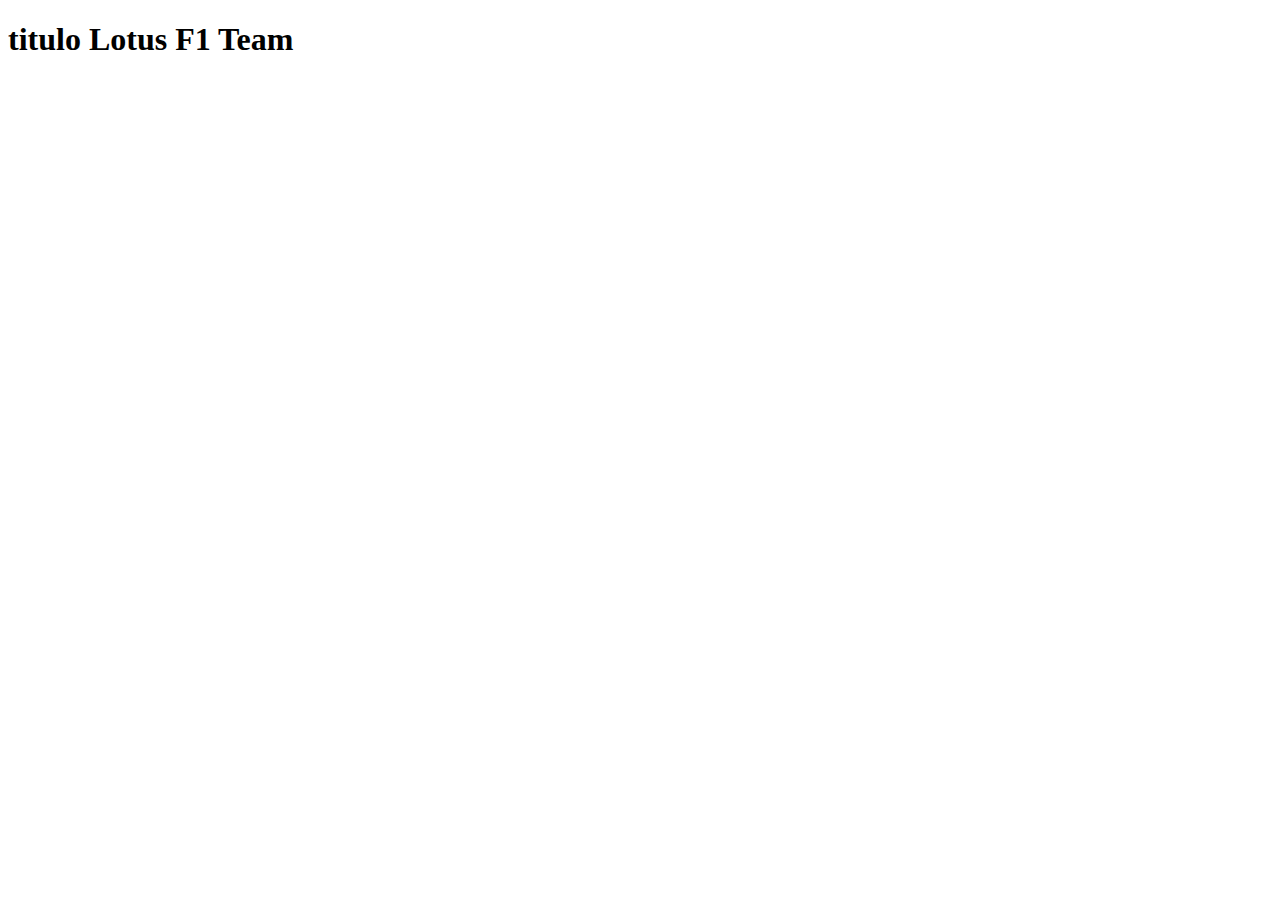
==== Lotus.html @ 2084c67b "t1" ====
<!DOCTYPE html>
<html lang="en">
<head>
    <meta charset="UTF-8">
    <meta name="viewport" content="width=device-width, initial-scale=1.0">
    <title>Document</title>
</head>
<body>
    <h1>titulo Lotus F1 Team</h1>
    
</body>
</html>
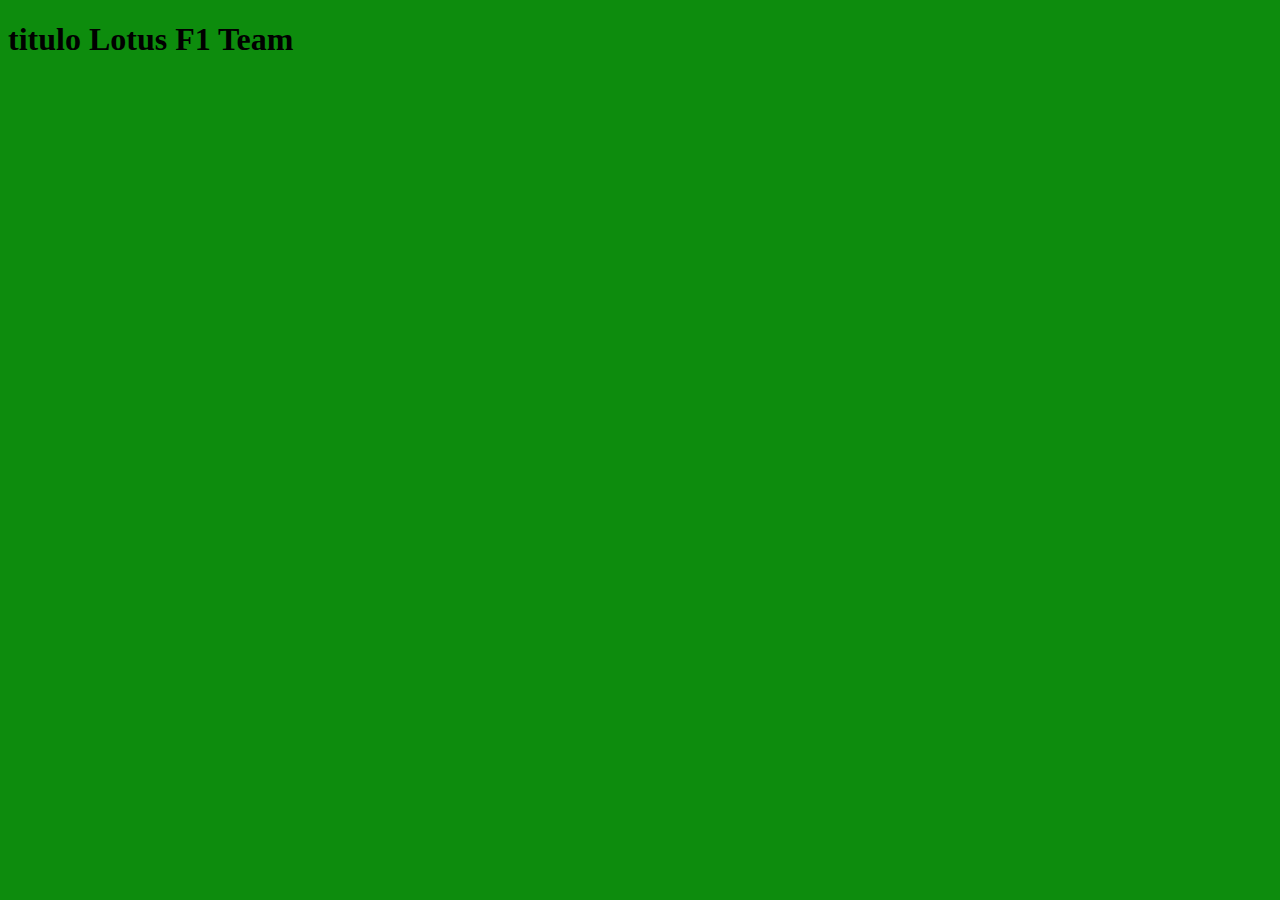
==== commit f3aaa3cd: "teste" ====
--- a/Lotus.html
+++ b/Lotus.html
@@ -7,6 +7,10 @@
 </head>
 <body>
     <h1>titulo Lotus F1 Team</h1>
-    
+    <style>
+    body{
+        background-color: hsl(120, 83%, 30%);
+    }
+    </style>
 </body>
 </html>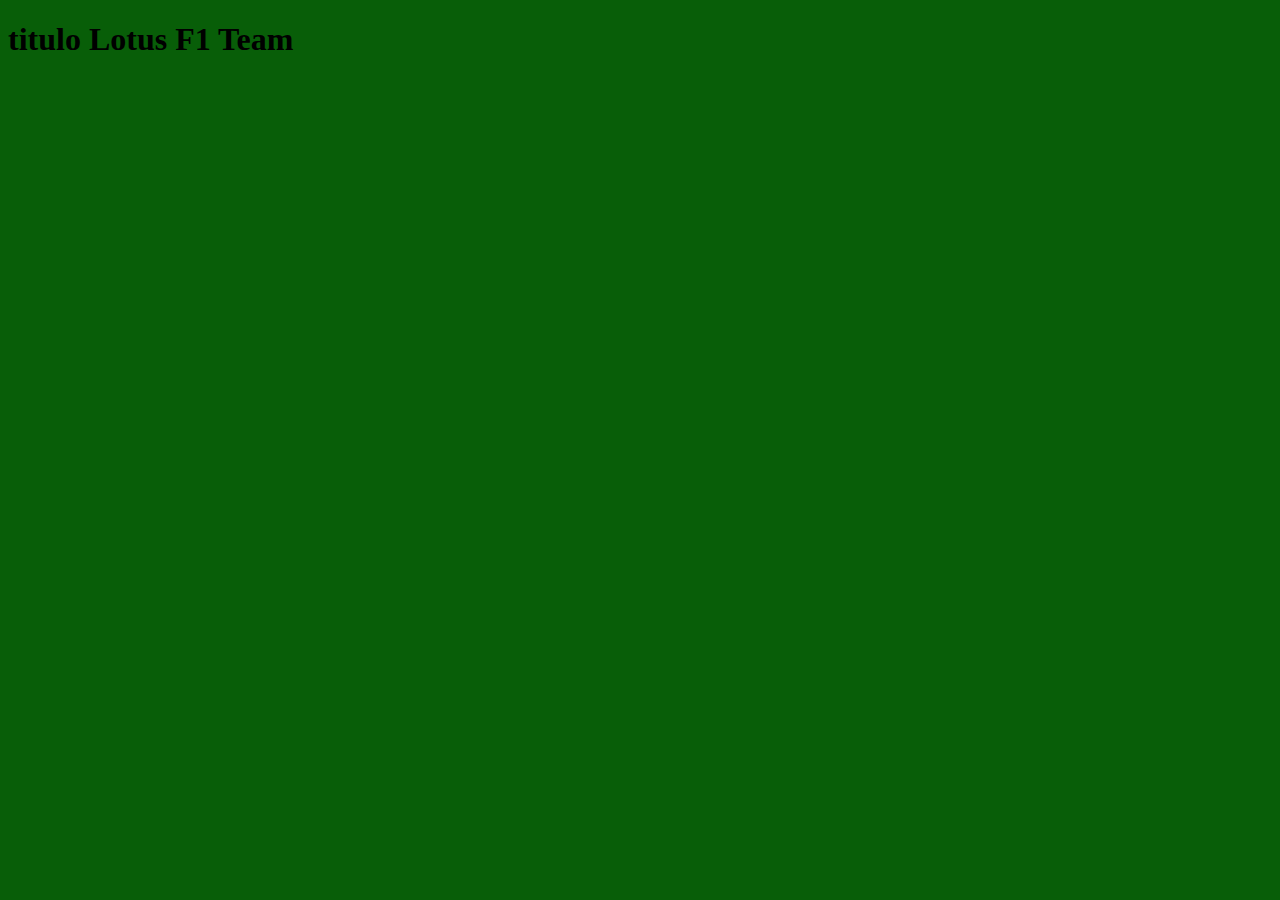
==== commit 6b1e9fef: "teste" ====
--- a/Lotus.html
+++ b/Lotus.html
@@ -9,7 +9,7 @@
     <h1>titulo Lotus F1 Team</h1>
     <style>
     body{
-        background-color: hsl(120, 83%, 30%);
+        background-color: hwb(120 3% 63%);
     }
     </style>
 </body>
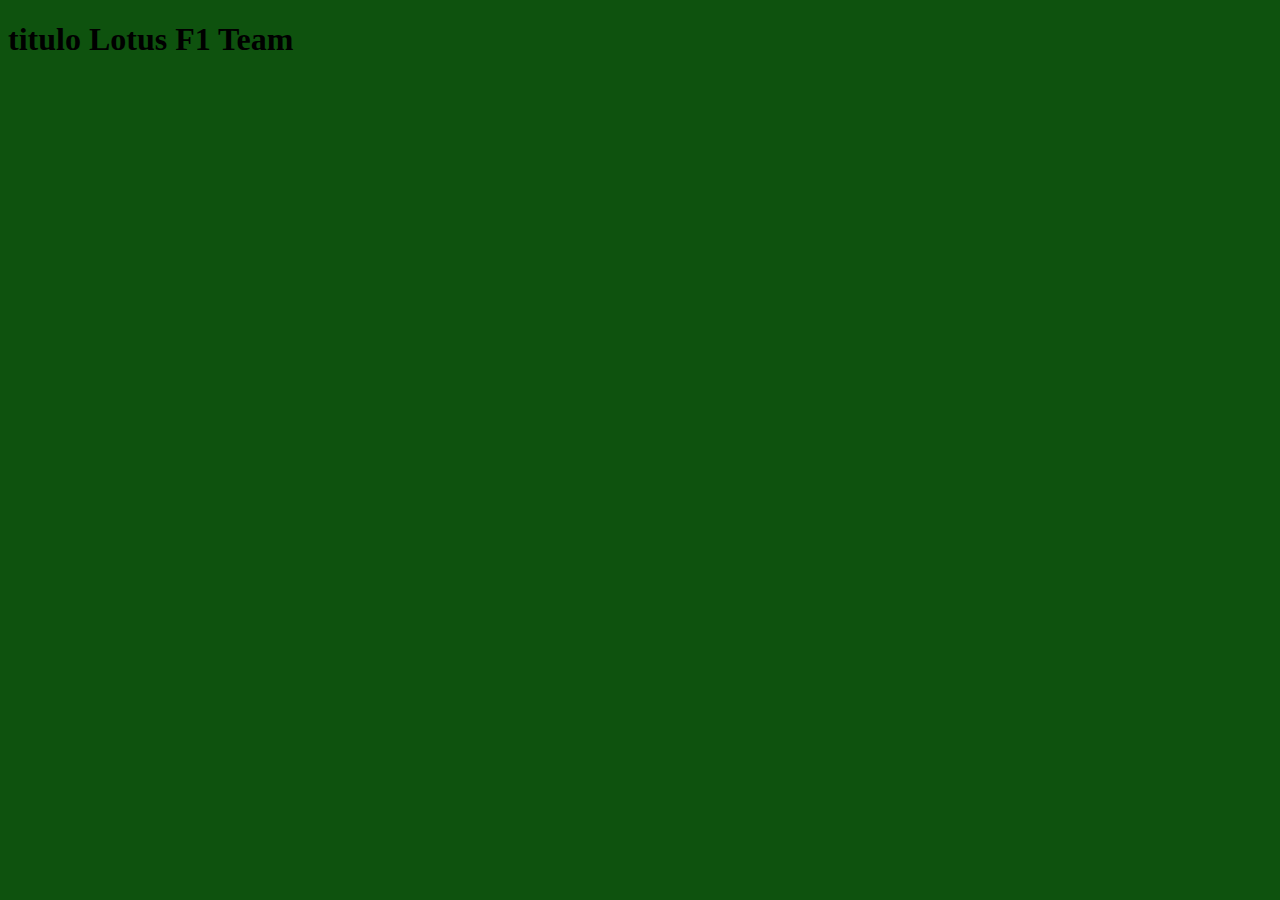
==== commit f2a4268d: "teste" ====
--- a/Lotus.html
+++ b/Lotus.html
@@ -9,7 +9,7 @@
     <h1>titulo Lotus F1 Team</h1>
     <style>
     body{
-        background-color: hwb(120 3% 63%);
+        background-color: #0e520e;
     }
     </style>
 </body>
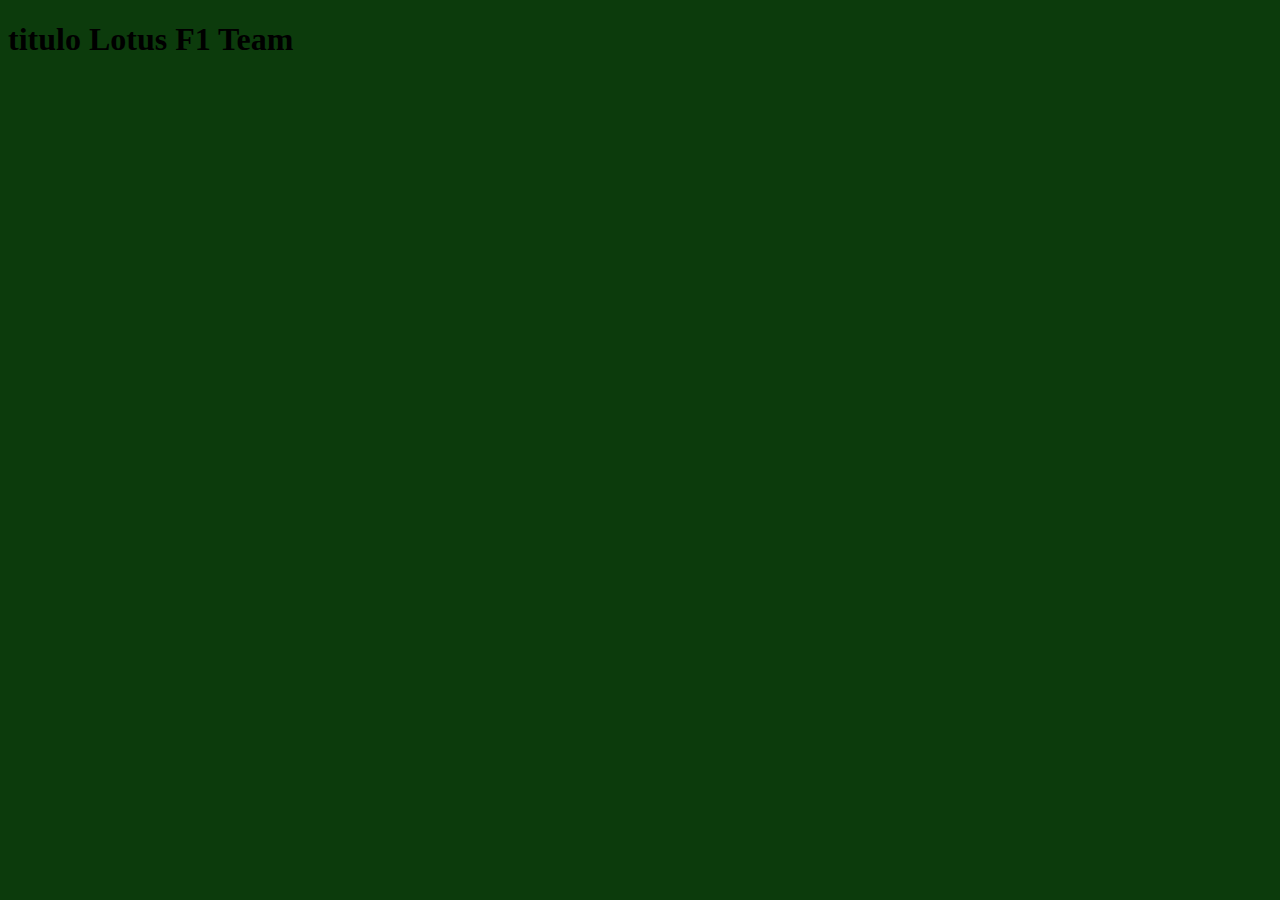
==== commit e7d84b12: "teste12" ====
--- a/Lotus.html
+++ b/Lotus.html
@@ -9,7 +9,7 @@
     <h1>titulo Lotus F1 Team</h1>
     <style>
     body{
-        background-color: #0e520e;
+        background-color: hsl(120, 66%, 14%);
     }
     </style>
 </body>
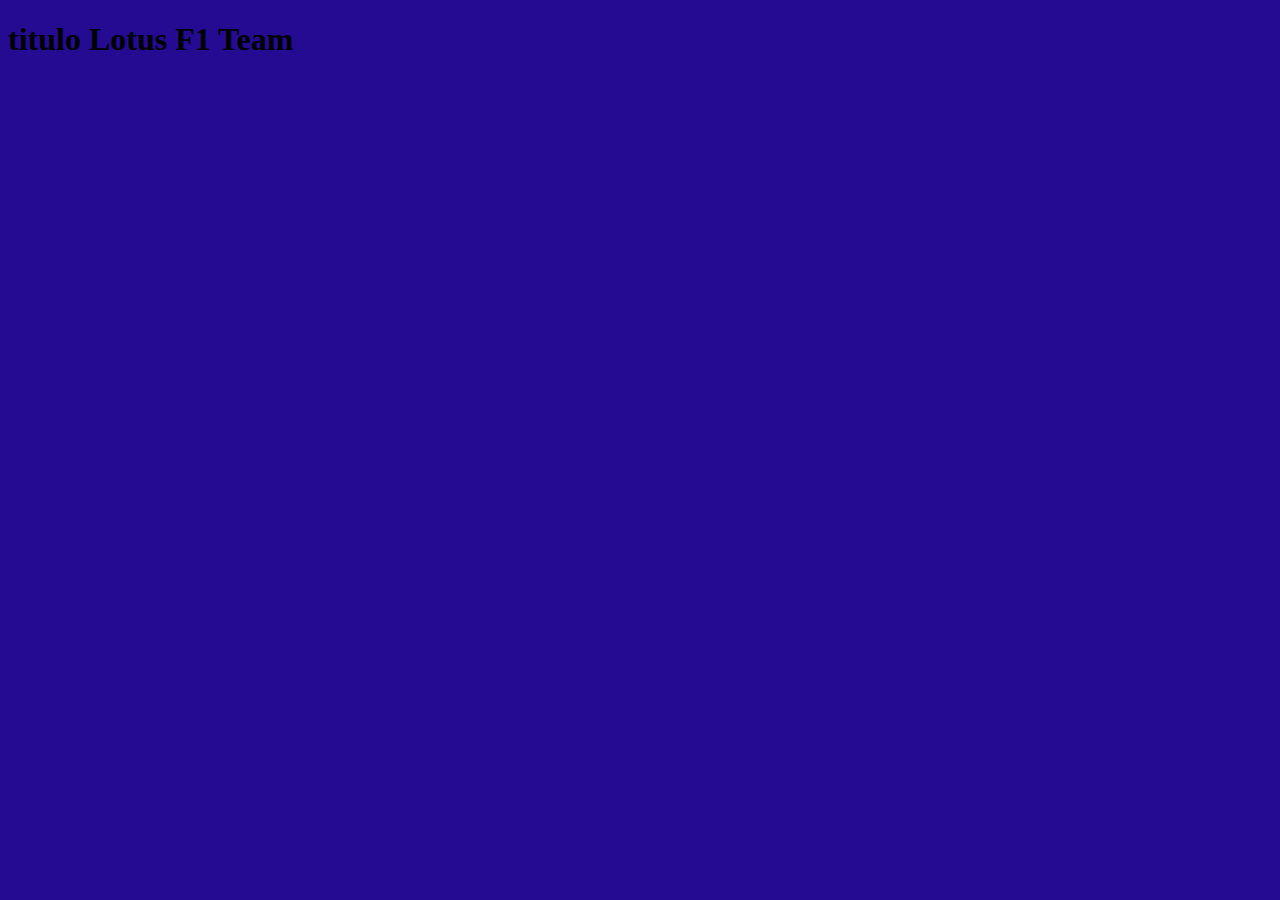
==== commit a5f4bcfe: "sla" ====
--- a/Lotus.html
+++ b/Lotus.html
@@ -9,7 +9,7 @@
     <h1>titulo Lotus F1 Team</h1>
     <style>
     body{
-        background-color: hsl(120, 66%, 14%);
+        background-color: rgb(36, 11, 146);
     }
     </style>
 </body>
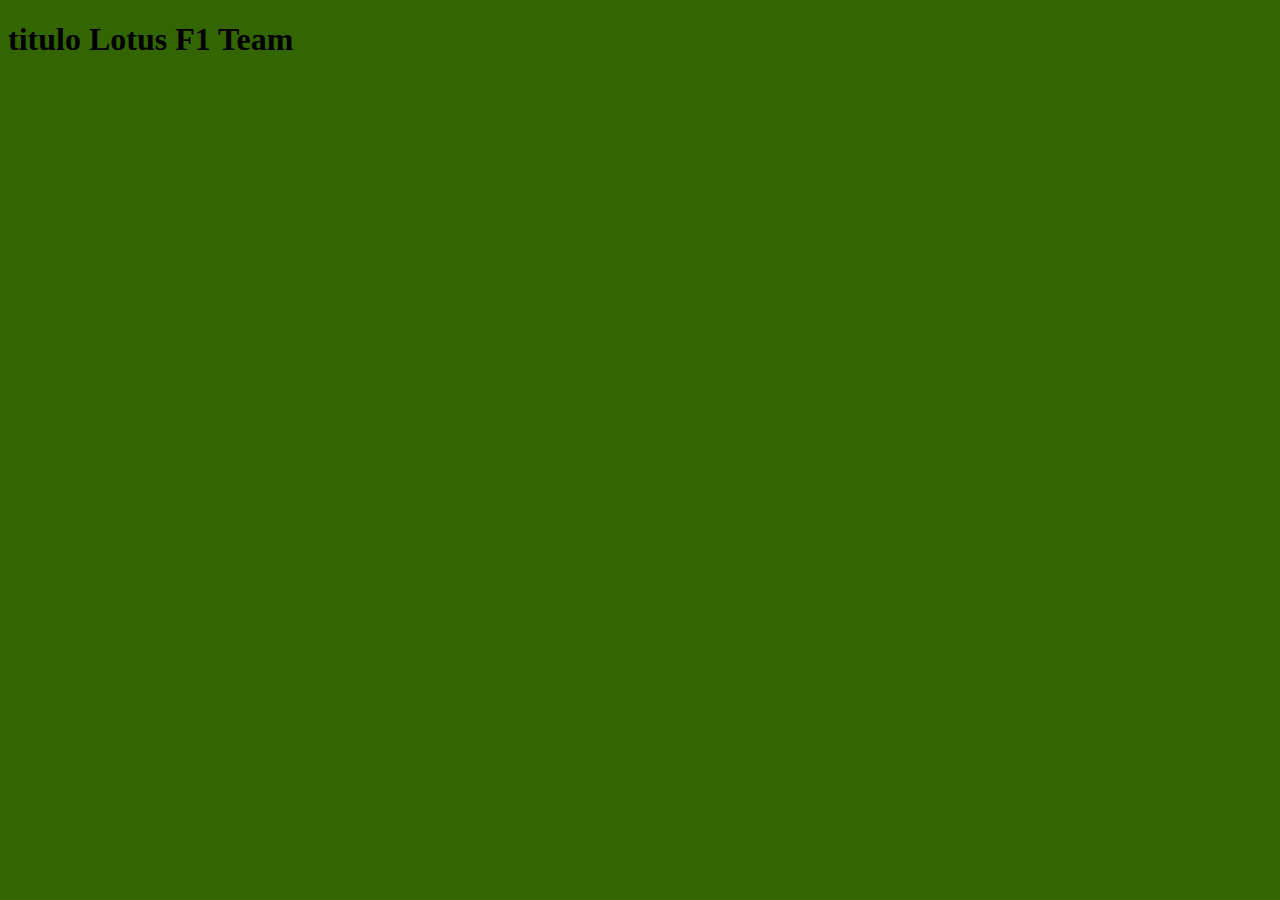
==== commit 4c02ac73: "testeverde" ====
--- a/Lotus.html
+++ b/Lotus.html
@@ -9,7 +9,7 @@
     <h1>titulo Lotus F1 Team</h1>
     <style>
     body{
-        background-color: rgb(36, 11, 146);
+        background-color: #336600;
     }
     </style>
 </body>
